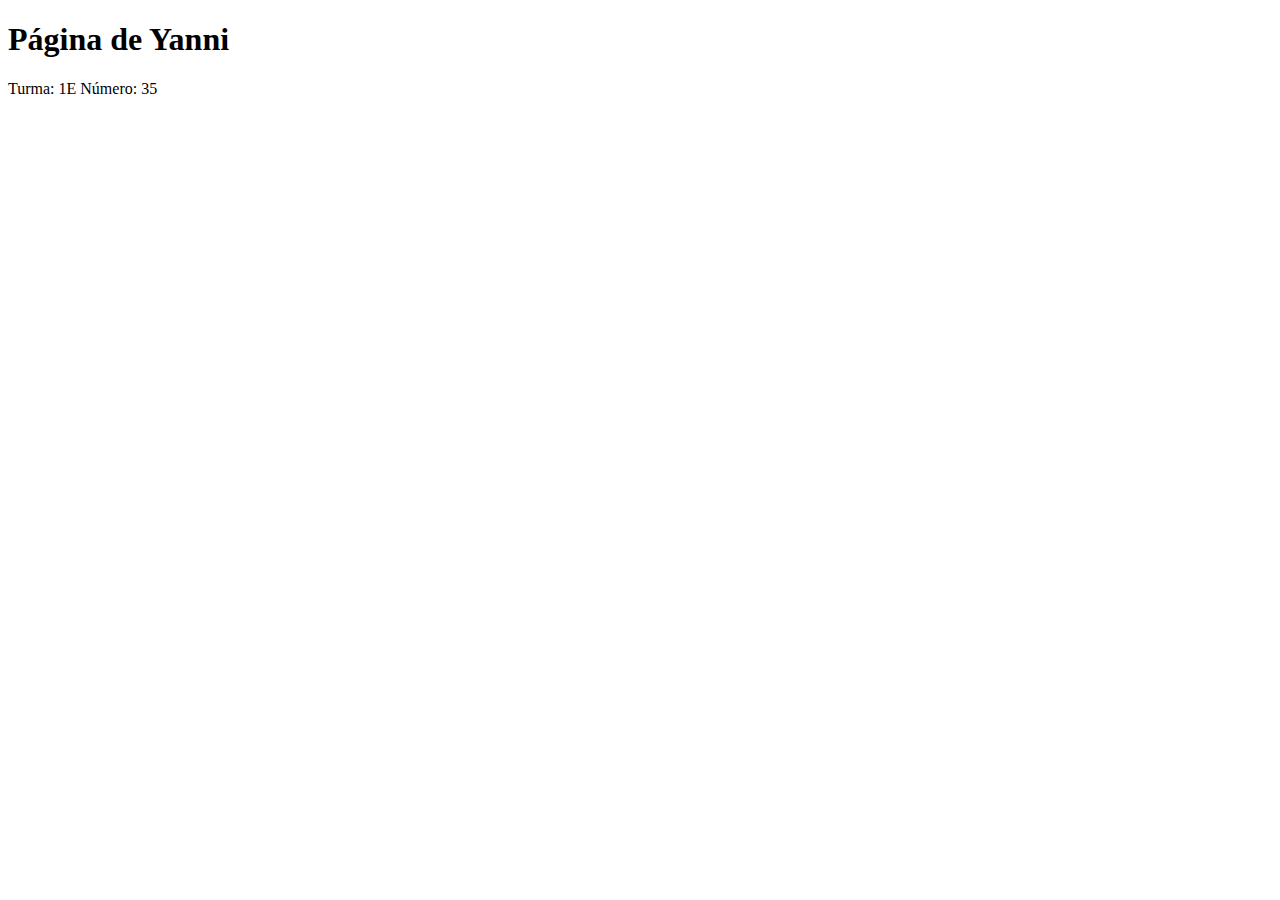
==== index.html @ 3f439e12 "início da avaliação" ====
<!DOCTYPE html>
<html lang="pt-br" dir="ltr">
  <head>
    <meta charset="utf-8">
    <title>Alune Yanni</title>
  </head>
  <body>
    <h1>Página de Yanni</h1>
    <p>Turma: 1E       Número: 35</p>
  </body>
</html>
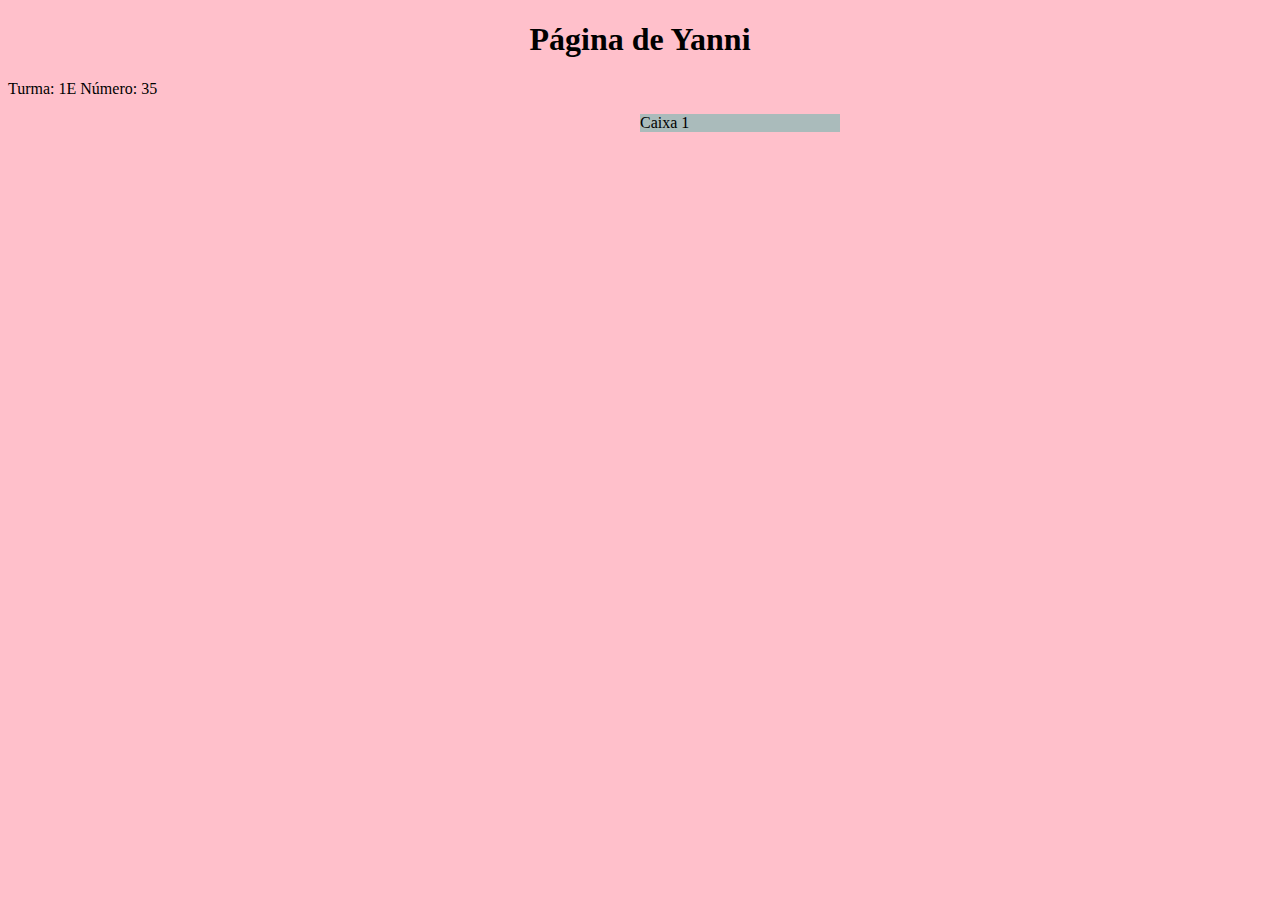
==== commit 3b758be0: "aula 28-07" ====
--- a/index.html
+++ b/index.html
@@ -3,9 +3,14 @@
   <head>
     <meta charset="utf-8">
     <title>Alune Yanni</title>
+    <link rel="stylesheet" href="estilo.css">
   </head>
   <body>
     <h1>Página de Yanni</h1>
     <p>Turma: 1E       Número: 35</p>
+    
+    <div class="caixa1">
+        Caixa 1
+    </div>
   </body>
 </html>
--- a/estilo.css
+++ b/estilo.css
@@ -0,0 +1,18 @@
+body {
+  background: pink;
+}
+h1 {
+  text-align: center;
+}
+/*
+  position: absolute;
+  position: fixed;
+  position: sticky;
+*/
+.caixa1 {
+    position: relative;
+    width: 200px;
+    heigth: 200px;
+    background: #AABBBB;
+    left: 50%;
+}
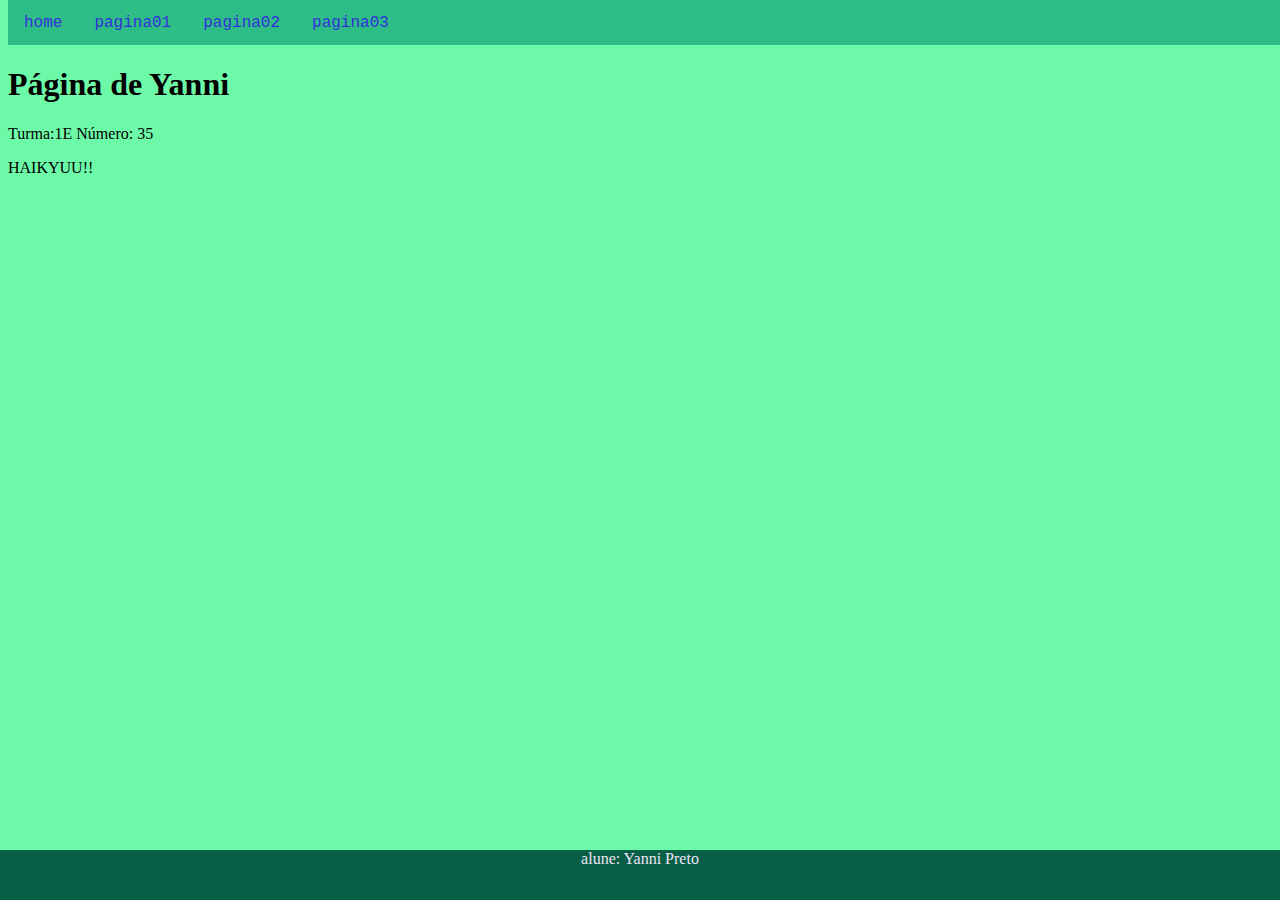
==== commit e50a4708: "Add files via upload" ====
--- a/index.html
+++ b/index.html
@@ -2,15 +2,29 @@
 <html lang="pt-br" dir="ltr">
   <head>
     <meta charset="utf-8">
-    <title>Alune Yanni</title>
+    <title>Yanni M. Preto</title>
     <link rel="stylesheet" href="estilo.css">
   </head>
   <body>
+    <div class="menuPrincipal">
+      <nav>
+        <ul>
+          <li><a href="index.html">home</a></li>
+          <li><a href="pagina01.html">pagina01</a></li>
+          <li><a href="pagina02.html">pagina02</a></li>
+          <li><a href="pagina03.html">pagina03</a></li>
+        </ul>
+      </nav>
+    </div>
+    <div class="conteudoHome">
     <h1>Página de Yanni</h1>
-    <p>Turma: 1E       Número: 35</p>
-    
-    <div class="caixa1">
-        Caixa 1
+    <p>Turma:1E      Número: 35</p>
+    <p>HAIKYUU!!</p>
+   </div>
+
+    <div class="rodape">
+      alune: Yanni Preto
     </div>
+
   </body>
 </html>
--- a/estilo.css
+++ b/estilo.css
@@ -1,18 +1,99 @@
 body {
-  background: pink;
+  background: rgb(109, 250, 168);
 }
 h1 {
   text-align: center;
 }
 /*
+   position: absolute;
+   position: fixed;
+   position: sticky;
+*/
+h2{
+  text-align: left;
+  position: relative;
+}
+h3 {
+  font-size: 40px;
+  line-height: 10px;
+  line-height: 30px;
+  line-clamp: 10%;
+}
+.caixa1 {
+   position: relative;
+   width: 200px;
+   height: 200px;
+   background: #73caca;
+   left: 50px;
+}
+.menuPrincipal {
+  position: absolute; 
+  background: rgb(46, 189, 134);
+  width: 100%;
+  height: 45px;
+  top: 0;
+}
+nav ul {
+  list-style-type: none;
+  margin: 0;
+  padding: 0;
+  overflow: 0;
+}
+li {
+  float: left;
+}
+li a {
+  display: block;
+  color: rgb(51, 48, 219);
+  text-align: center;
+  padding: 14px 16px;
+  text-decoration: none;
+  font-family: 'Courier New', Courier, monospace;
+}
+li a:hover {
+  background: rgba(8, 94, 8, 0.185);
+}
+.BoxImage {
+  width: 500px;
+  height: 350px;
+  background:rgb(241, 82, 33);
+  top: 45px;
+  left: 0;
+  margin: 20px;
+  border-color: rgb(194, 58, 24);
+  border-width: 10px;
+  border-style: groove;
+  padding: 20px;
+  display: flex;
+  justify-content: center;
+}
+#oikawa {
+  width: 70%;
+  height: 99%;
+}
+#iwa{
+  width: 70%;
+  height: 105%;
+  position: left;
+}
+.rodape {
   position: absolute;
-  position: fixed;
-  position: sticky;
-*/
-.caixa1 {
-    position: relative;
-    width: 200px;
-    heigth: 200px;
-    background: #AABBBB;
-    left: 50%;
+  width: 100%;
+  height: 50px;
+  color:rgb(237, 228, 247) ;
+  background:rgb(8, 95, 69);
+  left: 0;
+  bottom: 0px;
+  display: flex;
+  justify-content: center;
 }
+.conteudoHome{
+  position: absolute;
+  top: 45px;
+}
+#pag1 {
+  text-align: 100px;
+}
+ #daichi, pag1 {
+  display: inline-block;
+}